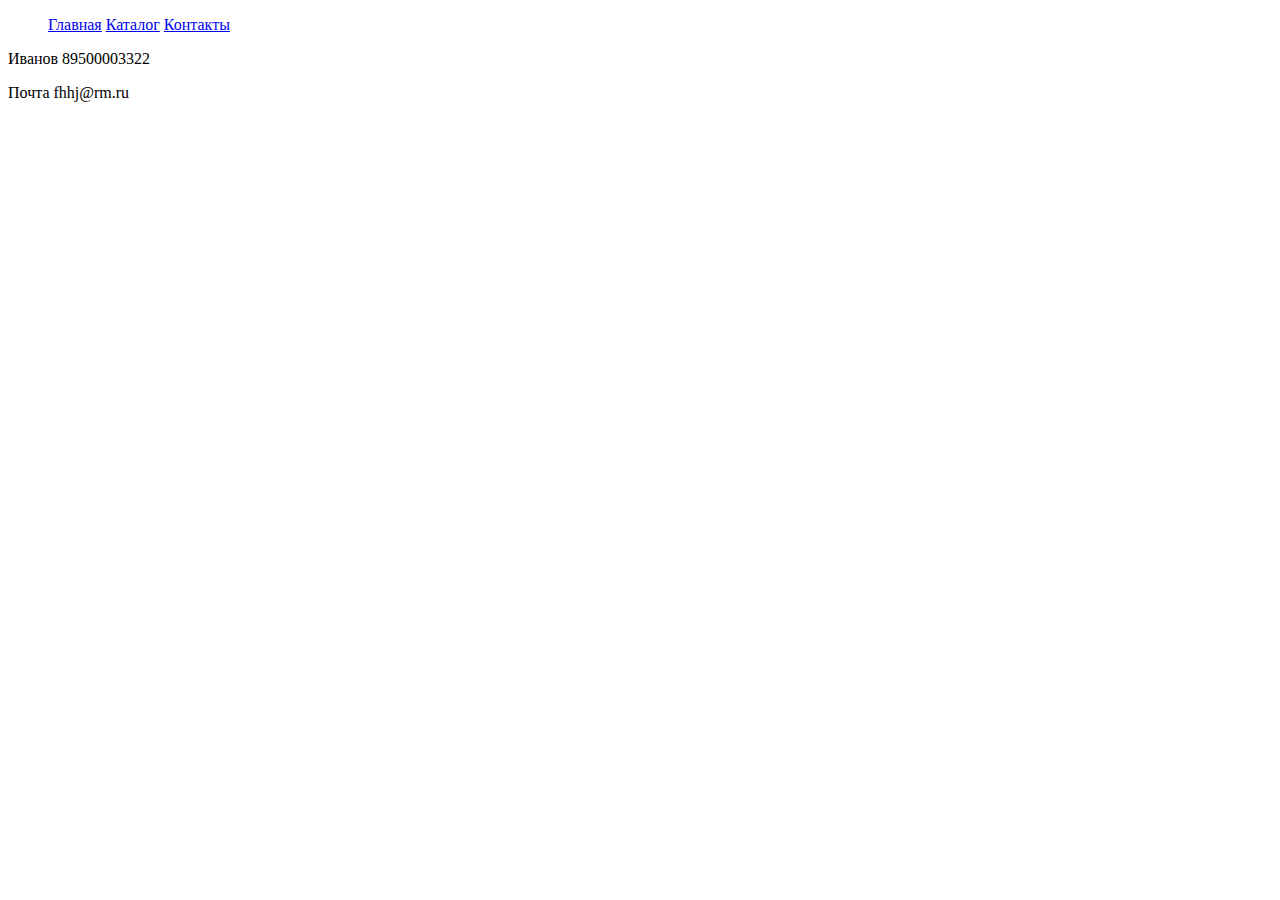
==== contact.html @ 27d4f4d1 "Add files via upload" ====
<!DOCTYPE html>
<html>
 <head>
<link href="styles/style.css" rel="stylesheet" type="text/css">
<meta charset="utf-8">
<title>Контакты</title>
</head>
<body>
<menu>
     <a class="nav__link" href="index.html">Главная</a>
      <a class="nav__link" href="catalog.html">Каталог</a>
      <a class="nav__link" href="contact.html">Контакты</a>
   </menu>

 <p class="text">Иванов 89500003322</p>
<p class="text">Почта fhhj@rm.ru</p>

    
</body>
</html>
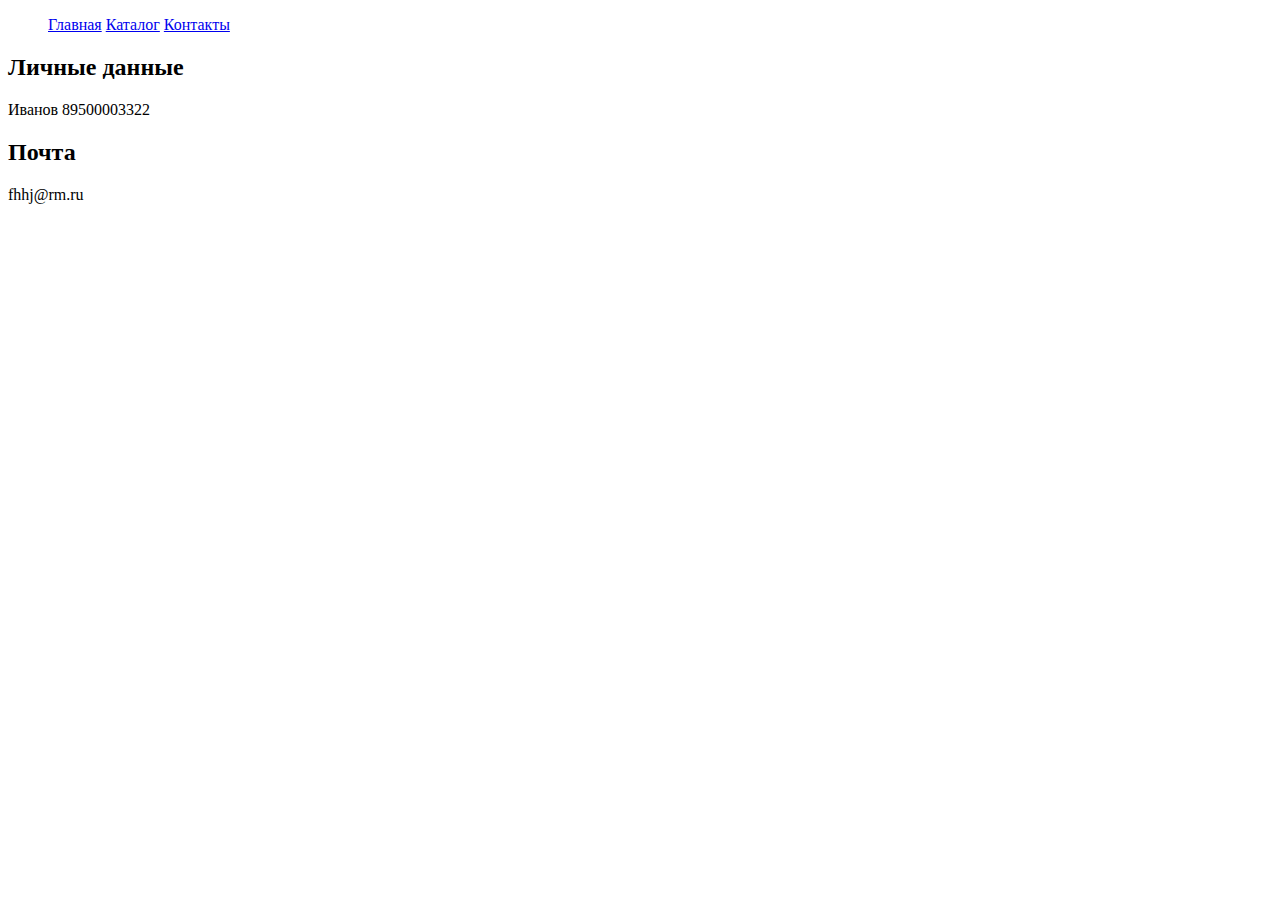
==== commit f299a33b: "Update contact.html" ====
--- a/contact.html
+++ b/contact.html
@@ -7,13 +7,14 @@
 </head>
 <body>
 <menu>
-     <a class="nav__link" href="index.html">Главная</a>
-      <a class="nav__link" href="catalog.html">Каталог</a>
-      <a class="nav__link" href="contact.html">Контакты</a>
+     <a class="link" href="index.html">Главная</a>
+      <a class="link" href="catalog.html">Каталог</a>
+      <a class="link" href="contact.html">Контакты</a>
    </menu>
-
- <p class="text">Иванов 89500003322</p>
-<p class="text">Почта fhhj@rm.ru</p>
+<h2 class="subtitle">Личные данные</h2>
+<p class="text">Иванов 89500003322</p>
+ <h2 class="subtitle">Почта</h2>
+<p class="text">fhhj@rm.ru</p>
 
     
 </body>
